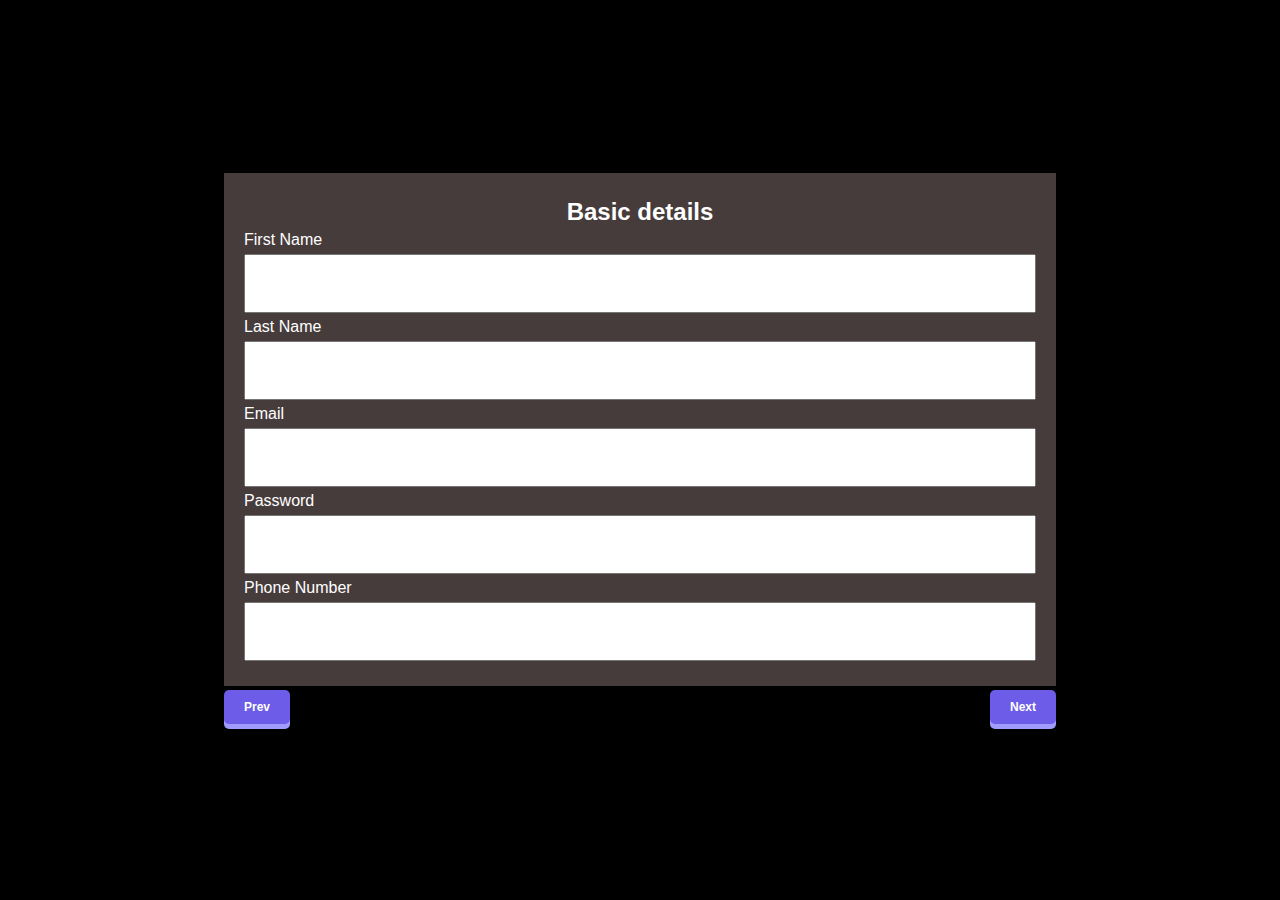
==== index.html @ 876476d2 "initial-commit" ====
<!DOCTYPE html>
<html lang="en">
<head>
    <meta charset="UTF-8">
    <meta name="viewport" content="width=device-width, initial-scale=1.0">
    <title>Document</title>
    <link rel="stylesheet" href="index.css">
</head>
<body>
    
    <div class="container">
        <div class="formOne">
            <div class="formOneHeading">
                <h2>Basic details</h2>
            </div>
            <div>
                <div class="inputBlocks">
                    <label for="firstname">First Name</label>
                    <input class="inputbox" type="text" name="firstname" id="firstname" onkeyup="handleInputChange2(event,  'formOne', 'firstname', 1)" onkeydown="handleInputChange(event, 'formOne', 'firstname')">
                    <p></p>
                </div>
                <div class="inputBlocks">
                    <label for="lastname">Last Name</label>
                    <input class="inputbox" type="text" name="lastname" id="lastname" onkeyup="handleInputChange2(event,  'formOne', 'lastname', 2)" onkeydown="handleInputChange(event, 'formOne', 'lastname')">
                    <p></p>
                </div>
                <div class="inputBlocks">
                    <label for="email">Email</label>
                    <input class="inputbox" type="email" name="email" id="firstname" onkeyup="handleInputChange(event, 'formOne', 'email', 3)">
                    <p></p>
                </div>
                <div class="inputBlocks">
                    <label for="password">Password</label>
                    <input class="inputbox" type="text" name="password" id="password" onkeyup="handleInputChange(event, 'formOne', 'password', 4)">
                    <p></p>
                </div>
                <div class="inputBlocks">
                    <label for="phonenumber">Phone Number</label>
                    <input class="inputbox" maxlength="10" type="text" name="phonenumber" id="phonenumber" onkeyup="handleInputChange(event, 'formOne', 'phonenumber', 5)" onkeydown="handleInputChange2(event, 'formOne', 'phonenumber', 5)">
                    <p></p>
                </div>
            </div>
        </div>
        <div class="formTwo hideElement">
            <div>
                <h2 class="formTwoHeading">Personal details</h2>
            </div>
            <div>
                <div class="inputBlocks">
                    <label for="address">Address</label>
                    <textarea class="inputbox" type="text" name="address" id="address" onkeyup="handleInputChange(event,  'formTwo', 'address', 1)"></textarea>
                    <p></p>
                </div>
                <div class="inputBlocks">
                    <label for="dateofbirth">DOB</label>
                    <input class="inputbox" type="date" name="dateofbirth" id="" onchange="handleOnChangeFunction(event,  'formTwo', 'dob', 2)">
                    <p></p>
                </div>
                <div class="inputBlocks">
                    <label for="">Marital Status</label>
                    <select class="inputbox" name="maritalstatus" onchange="handleOnChangeFunction(event,  'formTwo', 'maritalstatus', 3)">
                        <option value="" selected disabled></option>
                        <option value="Married">Married</option>
                        <option value="Single">Single</option>
                        <option value="Un-Married">Un-Married</option>
                        <option value="Divoced">Divoced</option>
                    </select>
                    <p></p>
                </div>
                <div class="inputBlocks">
                    <label for="">Gender</label>
                    <select name="gender" id="" class="inputbox" onchange="handleOnChangeFunction(event, 'formTwo', 'gender', 4)">
                        <option value="" selected disabled></option>
                        <option value="Male" >Male</option>
                        <option value="Female" >Female</option>
                        <option value="Other" >Other</option>
                    </select>
                    <p></p>
                </div>
                <div class="inputBlocks">
                    <label for="">Work Experience in Years</label>
                    <input class="inputbox" type="text" name="workexperience" id="" onkeyup="handleInputChange2(event, 'formTwo', 'work-x', 5)"  onkeydown="handleInputChange(event, 'formTwo', 'work-x', 5)">
                    <p></p>
                </div>
            </div>
        </div>
        <div class="formThree hideElement">
            <h2 class="formThreeHeading">Your Organization</h2>
            <div>
                <div class="inputBlocks">
                    <label for="companyname">Company Name</label>
                    <input class="inputbox" type="text" name="companyname" id="companyname"
                    onkeyup="handleInputChange2(event, 'formThree', 'companyname', 1)"
                    onkeydown="handleInputChange(event, 'formThree', 'companyname', 1)">
                    <p></p>
                </div>
                <div class="inputBlocks">
                    <label for="yearsworked">Years worked</label>
                    <input class="inputbox" type="text" name="yearsworked" id="yearsworked"
                    onkeydown="handleInputChange(event, 'formThree', 'yearsworked', 2)"
                    onkeyup="handleInputChange2(event, 'formThree', 'yearsworked', 2)">
                    <p></p>
                </div>
                <div class="inputBlocks">
                    <label for="">Domain</label>
                    <select name="domain" id="" class="inputbox" 
                    onchange="handleOnChangeFunction(event,  'formThree', 'domain', 3)">
                        <option value="" selected disabled></option>
                        <option value="Frontend">Frontend</option>
                        <option value="Backend">Backend</option>
                        <option value="Fullstack">Fullstack</option>
                        <option value="DevOps">DevOps</option>
                    </select>
                    <p></p>
                </div>

                <div class="inputBlocks">
                    <label for="">Things you have worked on</label>
                    <textarea onkeyup="handleInputChange2(event, 'formThree', 'thingsyouworked', 4)" class="inputbox" name="thingsyouworked" id="" cols="30" rows="9"></textarea>
                    <p></p>
                </div>

            </div>
        </div>

        <div class="controlers">
            <button class="buttonOne" onclick="changeStep('prev')">Prev</button>
            <button class="buttonTwo" onclick="changeStep('next')">Next</button>
        </div>
    </div>

    <script src="./script.js"></script>
</body>
</html>
---- index.css ----
* {
    padding: 0;
    margin: 0;
    box-sizing: border-box;
    font-family: 'Gill Sans', 'Gill Sans MT', Calibri, 'Trebuchet MS', sans-serif;
}

body {
    width: 100vw;
    height: 100vh;
    background-color: black;
    display: flex;
    justify-content: center;
    align-items: center;
    overflow-x: hidden;
}

.container {
    width: 65%;
}

.formOneHeading, .formTwoHeading, .formThreeHeading {
    margin: 5px 0;
    text-align: center;
}

.formOne, .formTwo, .formThree {
    width: 100%;
    height: 100%;
    color: black;
    padding: 20px;
    background-color: #473c3c;
    color: white;
}

/* .formOne {
    background-color: #ccc;
}

.formTwo {
    background-color: #ccc;
}
.formThree {
    background-color: #ccc;
} */

.hideElement {
    display: none;
    opacity: 0;
    animation: fadeOutOne 5s;
}

.visibleElement {
    display: block;
    opacity: 1;
    animation: fadeOutTwo 5s;
}

.controlers {
    display: flex;
    justify-content: space-between;
    margin: 4px 0;
}

button {
    border: none;
    outline: none;
    background-color: #6c5ce7;
    padding: 10px 20px;
    font-size: 12px;
    font-weight: 700;
    color: #fff;
    border-radius: 5px;
    transition: all ease 0.1s;
    box-shadow: 0px 5px 0px 0px #a29bfe;
    cursor: pointer;
}
  
button:active {
    transform: translateY(5px);
    box-shadow: 0px 0px 0px 0px #a29bfe;
}

.inputBlocks {
    width: 100%;
}

.inputBlocks input, select, textarea {
    width: 100%;
    padding: 20px;
    margin: 5px 0;
}

textarea {
    resize: none;
}

.error {
    color: red;
    font-size: 14px;
}
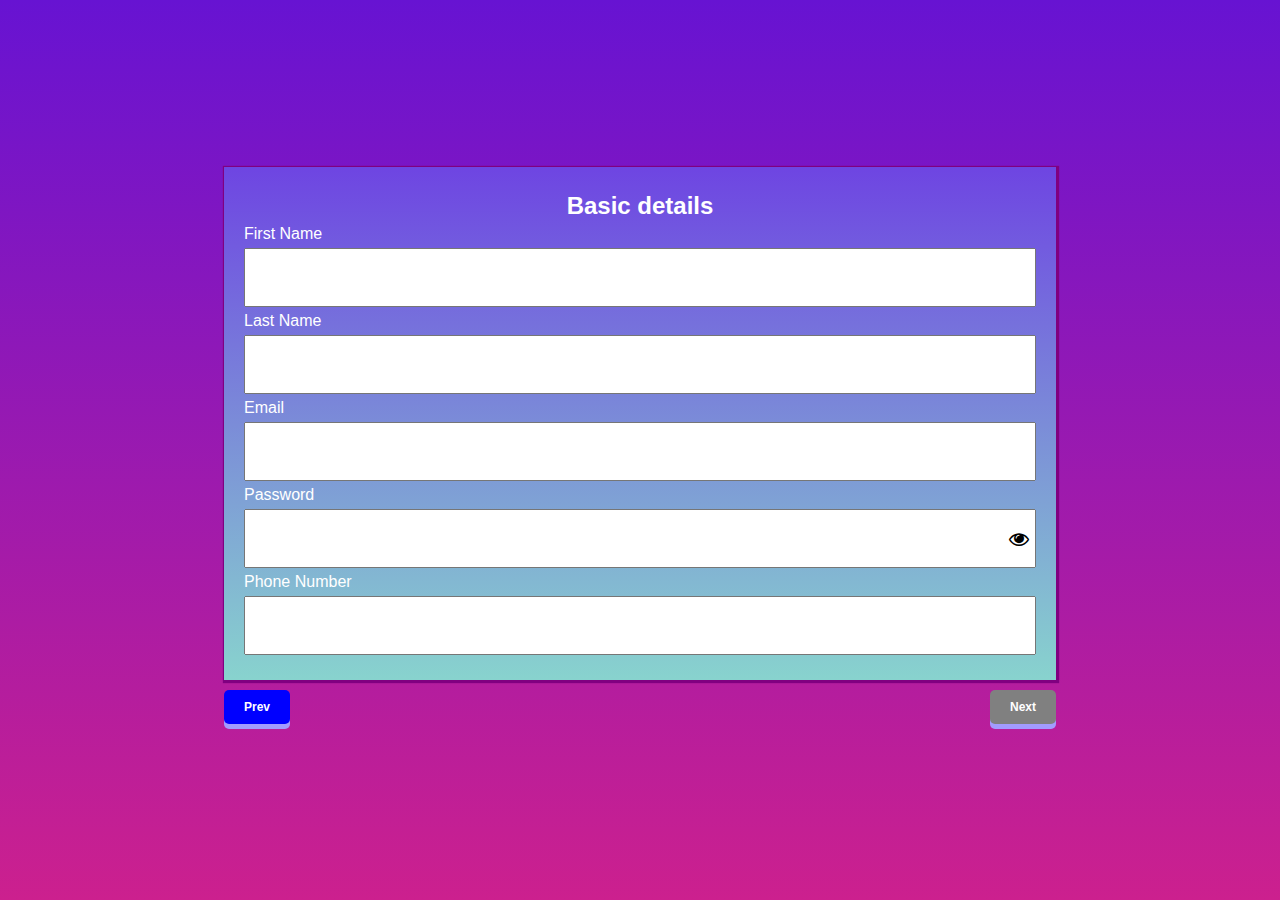
==== commit cd2a7248: "final-commit" ====
--- a/index.html
+++ b/index.html
@@ -5,6 +5,8 @@
     <meta name="viewport" content="width=device-width, initial-scale=1.0">
     <title>Document</title>
     <link rel="stylesheet" href="index.css">
+    <link rel="stylesheet" href="https://cdnjs.cloudflare.com/ajax/libs/font-awesome/4.7.0/css/font-awesome.min.css">
+
 </head>
 <body>
     
@@ -14,118 +16,145 @@
                 <h2>Basic details</h2>
             </div>
             <div>
-                <div class="inputBlocks">
-                    <label for="firstname">First Name</label>
-                    <input class="inputbox" type="text" name="firstname" id="firstname" onkeyup="handleInputChange2(event,  'formOne', 'firstname', 1)" onkeydown="handleInputChange(event, 'formOne', 'firstname')">
-                    <p></p>
-                </div>
-                <div class="inputBlocks">
-                    <label for="lastname">Last Name</label>
-                    <input class="inputbox" type="text" name="lastname" id="lastname" onkeyup="handleInputChange2(event,  'formOne', 'lastname', 2)" onkeydown="handleInputChange(event, 'formOne', 'lastname')">
-                    <p></p>
-                </div>
-                <div class="inputBlocks">
-                    <label for="email">Email</label>
-                    <input class="inputbox" type="email" name="email" id="firstname" onkeyup="handleInputChange(event, 'formOne', 'email', 3)">
-                    <p></p>
-                </div>
-                <div class="inputBlocks">
-                    <label for="password">Password</label>
-                    <input class="inputbox" type="text" name="password" id="password" onkeyup="handleInputChange(event, 'formOne', 'password', 4)">
-                    <p></p>
-                </div>
-                <div class="inputBlocks">
-                    <label for="phonenumber">Phone Number</label>
-                    <input class="inputbox" maxlength="10" type="text" name="phonenumber" id="phonenumber" onkeyup="handleInputChange(event, 'formOne', 'phonenumber', 5)" onkeydown="handleInputChange2(event, 'formOne', 'phonenumber', 5)">
-                    <p></p>
-                </div>
+                <form id="formOne" action="" oninput="handleFormChange(event)">
+                    <div class="inputBlocks">
+                        <label for="firstname">First Name</label>
+                        <input class="inputbox" type="text" name="firstname" id="firstname" 
+                        onkeyup="handleInputChange2(event,  'formOne', 'firstname', 1)"
+                        onkeydown="handleInputChange(event, 'formOne', 'firstname', 1)" />
+                        <p></p>
+                    </div>
+                    <div class="inputBlocks">
+                        <label for="lastname">Last Name</label>
+                        <input class="inputbox" type="text" name="lastname" id="lastname" 
+                        onkeyup="handleInputChange2(event,  'formOne', 'lastname', 2)" 
+                        onkeydown="handleInputChange(event, 'formOne', 'lastname', 2)" />
+                        <p></p>
+                    </div>
+                    <div class="inputBlocks">
+                        <label for="email">Email</label>
+                        <input class="inputbox" type="email" name="email" id="email"
+                         onkeyup="handleInputChange(event, 'formOne', 'email', 3)" 
+                         onkeydown="handleInputChange2(event, 'formOne', 'email', 3)">
+                        <p></p>
+                    </div>
+                    <div class="inputBlocks">
+                        <label for="password">Password</label>
+                        <input class="inputbox" type="password" name="password" id="password" 
+                        onkeydown="handleInputChange2(event,  'formOne', 'password', 4)"
+                        onkeyup="handleInputChange(event, 'formOne', 'password', 4)">
+                        <i class="eyeButton fa fa-eye" onclick="togglePassword()"></i>
+                        </input>
+                        <p></p>
+                    </div>
+                    <div class="inputBlocks">
+                        <label for="phonenumber">Phone Number</label>
+                        <input class="inputbox" maxlength="10" type="text" name="phonenumber" id="phonenumber" 
+                        onkeyup="handleInputChange(event, 'formOne', 'phonenumber', 5)"
+                        onkeydown="handleInputChange2(event, 'formOne', 'phonenumber', 5)">
+                        <p></p>
+                    </div>
+                </form>                
             </div>
         </div>
+        
         <div class="formTwo hideElement">
             <div>
                 <h2 class="formTwoHeading">Personal details</h2>
             </div>
             <div>
-                <div class="inputBlocks">
-                    <label for="address">Address</label>
-                    <textarea class="inputbox" type="text" name="address" id="address" onkeyup="handleInputChange(event,  'formTwo', 'address', 1)"></textarea>
-                    <p></p>
-                </div>
-                <div class="inputBlocks">
-                    <label for="dateofbirth">DOB</label>
-                    <input class="inputbox" type="date" name="dateofbirth" id="" onchange="handleOnChangeFunction(event,  'formTwo', 'dob', 2)">
-                    <p></p>
-                </div>
-                <div class="inputBlocks">
-                    <label for="">Marital Status</label>
-                    <select class="inputbox" name="maritalstatus" onchange="handleOnChangeFunction(event,  'formTwo', 'maritalstatus', 3)">
-                        <option value="" selected disabled></option>
-                        <option value="Married">Married</option>
-                        <option value="Single">Single</option>
-                        <option value="Un-Married">Un-Married</option>
-                        <option value="Divoced">Divoced</option>
-                    </select>
-                    <p></p>
-                </div>
-                <div class="inputBlocks">
-                    <label for="">Gender</label>
-                    <select name="gender" id="" class="inputbox" onchange="handleOnChangeFunction(event, 'formTwo', 'gender', 4)">
-                        <option value="" selected disabled></option>
-                        <option value="Male" >Male</option>
-                        <option value="Female" >Female</option>
-                        <option value="Other" >Other</option>
-                    </select>
-                    <p></p>
-                </div>
-                <div class="inputBlocks">
-                    <label for="">Work Experience in Years</label>
-                    <input class="inputbox" type="text" name="workexperience" id="" onkeyup="handleInputChange2(event, 'formTwo', 'work-x', 5)"  onkeydown="handleInputChange(event, 'formTwo', 'work-x', 5)">
-                    <p></p>
-                </div>
+                <form id="formTwo" action="" oninput="handleFormChange(event)">
+                    <div class="inputBlocks">
+                        <label for="address">Address</label>
+                        <textarea class="inputbox" value="" type="text" name="address" id="address"
+                        onkeyup="handleInputChange(event,  'formTwo', 'address', 1)"
+                        onchange="handleOnChangeFunction(event, 'formTwo', 'address', 1)"
+                        ></textarea>
+                        <p></p>
+                    </div>
+                    <div class="inputBlocks">
+                        <label for="dateofbirth">DOB</label>
+                        <input value="" class="inputbox" type="date" name="dateofbirth" id=""
+                        onchange="handleOnChangeFunction(event, 'formTwo', 'dob', 2)">
+                        <p></p>
+                    </div>
+                    <div class="inputBlocks">
+                        <label for="">Marital Status</label>
+                        <select value="" class="inputbox" name="maritalstatus" onchange="handleOnChangeFunction(event,  'formTwo', 'maritalstatus', 3)">
+                            <option value="" selected disabled></option>
+                            <option value="Married">Married</option>
+                            <option value="Single">Single</option>
+                            <option value="Un-Married">Un-Married</option>
+                            <option value="Divoced">Divoced</option>
+                        </select>
+                        <p></p>
+                    </div>
+                    <div class="inputBlocks">
+                        <label for="">Gender</label>
+                        <select value="" name="gender" id="" class="inputbox" onchange="handleOnChangeFunction(event, 'formTwo', 'gender', 4)">
+                            <option value="" selected disabled></option>
+                            <option value="Male" >Male</option>
+                            <option value="Female" >Female</option>
+                            <option value="Other" >Other</option>
+                        </select>
+                        <p></p>
+                    </div>
+                    <div class="inputBlocks">
+                        <label for="">Work Experience in Years</label>
+                        <input value="" class="inputbox" type="text" name="workexperience" id="workexperience" onkeyup="handleInputChange2(event, 'formTwo', 'work-x', 5)"  onkeydown="handleInputChange(event, 'formTwo', 'work-x', 5)">
+                        <p></p>
+                    </div>
+                </form>
             </div>
         </div>
+
         <div class="formThree hideElement">
             <h2 class="formThreeHeading">Your Organization</h2>
             <div>
-                <div class="inputBlocks">
-                    <label for="companyname">Company Name</label>
-                    <input class="inputbox" type="text" name="companyname" id="companyname"
-                    onkeyup="handleInputChange2(event, 'formThree', 'companyname', 1)"
-                    onkeydown="handleInputChange(event, 'formThree', 'companyname', 1)">
-                    <p></p>
-                </div>
-                <div class="inputBlocks">
-                    <label for="yearsworked">Years worked</label>
-                    <input class="inputbox" type="text" name="yearsworked" id="yearsworked"
-                    onkeydown="handleInputChange(event, 'formThree', 'yearsworked', 2)"
-                    onkeyup="handleInputChange2(event, 'formThree', 'yearsworked', 2)">
-                    <p></p>
-                </div>
-                <div class="inputBlocks">
-                    <label for="">Domain</label>
-                    <select name="domain" id="" class="inputbox" 
-                    onchange="handleOnChangeFunction(event,  'formThree', 'domain', 3)">
-                        <option value="" selected disabled></option>
-                        <option value="Frontend">Frontend</option>
-                        <option value="Backend">Backend</option>
-                        <option value="Fullstack">Fullstack</option>
-                        <option value="DevOps">DevOps</option>
-                    </select>
-                    <p></p>
-                </div>
+                <form id="formThree" action="" oninput="handleFormChange(event)">
+                    <div class="inputBlocks">
+                        <label for="companyname">Company Name</label>
+                        <input class="inputbox" type="text" name="companyname" id="companyname"
+                        onkeyup="handleInputChange2(event, 'formThree', 'companyname', 1)"
+                        onkeydown="handleInputChange(event, 'formThree', 'companyname', 1)"
+                        onchange="handleOnChangeFunction(event, 'formThree', 'companyname', 1)" />
+                        <p></p>
+                    </div>
+                    <div class="inputBlocks">
+                        <label for="yearsworked">Years worked</label>
+                        <input class="inputbox" type="text" name="yearsworked" id="yearsworked"
+                        onkeydown="handleInputChange(event, 'formThree', 'yearsworked', 2)"
+                        onkeyup="handleInputChange2(event, 'formThree', 'yearsworked', 2)"
+                        onchange="handleOnChangeFunction(event, 'formThree', 'yearsworked', 2)" />
+                        <p></p>
+                    </div>
+                    <div class="inputBlocks">
+                        <label for="">Domain</label>
+                        <select name="domain" id="" class="inputbox"
+                        onchange="handleOnChangeFunction(event,  'formThree', 'domain', 3)">
+                            <option value="" selected disabled></option>
+                            <option value="Frontend">Frontend</option>
+                            <option value="Backend">Backend</option>
+                            <option value="Fullstack">Fullstack</option>
+                            <option value="DevOps">DevOps</option>
+                        </select>
+                        <p></p>
+                    </div>
 
-                <div class="inputBlocks">
-                    <label for="">Things you have worked on</label>
-                    <textarea onkeyup="handleInputChange2(event, 'formThree', 'thingsyouworked', 4)" class="inputbox" name="thingsyouworked" id="" cols="30" rows="9"></textarea>
-                    <p></p>
-                </div>
-
+                    <div class="inputBlocks">
+                        <label for="">Things you have worked on</label>
+                        <textarea onkeyup="handleInputChange2(event, 'formThree', 'thingsyouworked', 4)" 
+                        onchange="handleOnChangeFunction(event,  'formThree', 'thingsyouworked', 4)"
+                        class="inputbox" name="thingsyouworked" id="" cols="30" rows="9"></textarea>
+                        <p></p>
+                    </div>
+                </form>
             </div>
         </div>
 
         <div class="controlers">
             <button class="buttonOne" onclick="changeStep('prev')">Prev</button>
-            <button class="buttonTwo" onclick="changeStep('next')">Next</button>
+            <button class="buttonTwo" disabled onclick="changeStep('next')">Next</button>
         </div>
     </div>
 
--- a/index.css
+++ b/index.css
@@ -8,11 +8,11 @@
 body {
     width: 100vw;
     height: 100vh;
-    background-color: black;
     display: flex;
     justify-content: center;
     align-items: center;
     overflow-x: hidden;
+    background-image: linear-gradient(to top, #cc208e 0%, #6713d2 100%);
 }
 
 .container {
@@ -27,22 +27,12 @@
 .formOne, .formTwo, .formThree {
     width: 100%;
     height: 100%;
-    color: black;
+    color: white;
     padding: 20px;
-    background-color: #473c3c;
-    color: white;
+    background-image: linear-gradient(to top, #88d3ce 0%, #6e45e2 100%);
+    box-shadow: 1px 1px 1px 2px purple;
 }
-
-/* .formOne {
-    background-color: #ccc;
-}
-
-.formTwo {
-    background-color: #ccc;
-}
-.formThree {
-    background-color: #ccc;
-} */
+ 
 
 .hideElement {
     display: none;
@@ -59,13 +49,27 @@
 .controlers {
     display: flex;
     justify-content: space-between;
-    margin: 4px 0;
+    margin: 10px 0;
 }
 
-button {
+.buttonTwo {
     border: none;
     outline: none;
-    background-color: #6c5ce7;
+    background-color: grey;
+    padding: 10px 20px;
+    font-size: 12px;
+    font-weight: 700;
+    color: #fff;
+    border-radius: 5px;
+    transition: all ease 0.1s;
+    box-shadow: 0px 5px 0px 0px #a29bfe;
+    cursor: not-allowed;
+}
+
+.buttonOne{
+    border: none;
+    outline: none;
+    background-color: blue;
     padding: 10px 20px;
     font-size: 12px;
     font-weight: 700;
@@ -74,6 +78,30 @@
     transition: all ease 0.1s;
     box-shadow: 0px 5px 0px 0px #a29bfe;
     cursor: pointer;
+}
+
+.formOne #password {
+    position: relative;
+}
+
+.formOne .eyeButton {
+    position: absolute;
+    transform: translate(-27px, 25px);
+    color: black;
+    cursor: pointer;
+    font-size: 20px;
+}
+
+.btnDisable {
+    cursor: not-allowed;
+    background-color: grey;
+    color: white;
+}
+
+.btnEnable {
+    cursor: pointer;
+    background-color: blue;
+    color: white;
 }
   
 button:active {
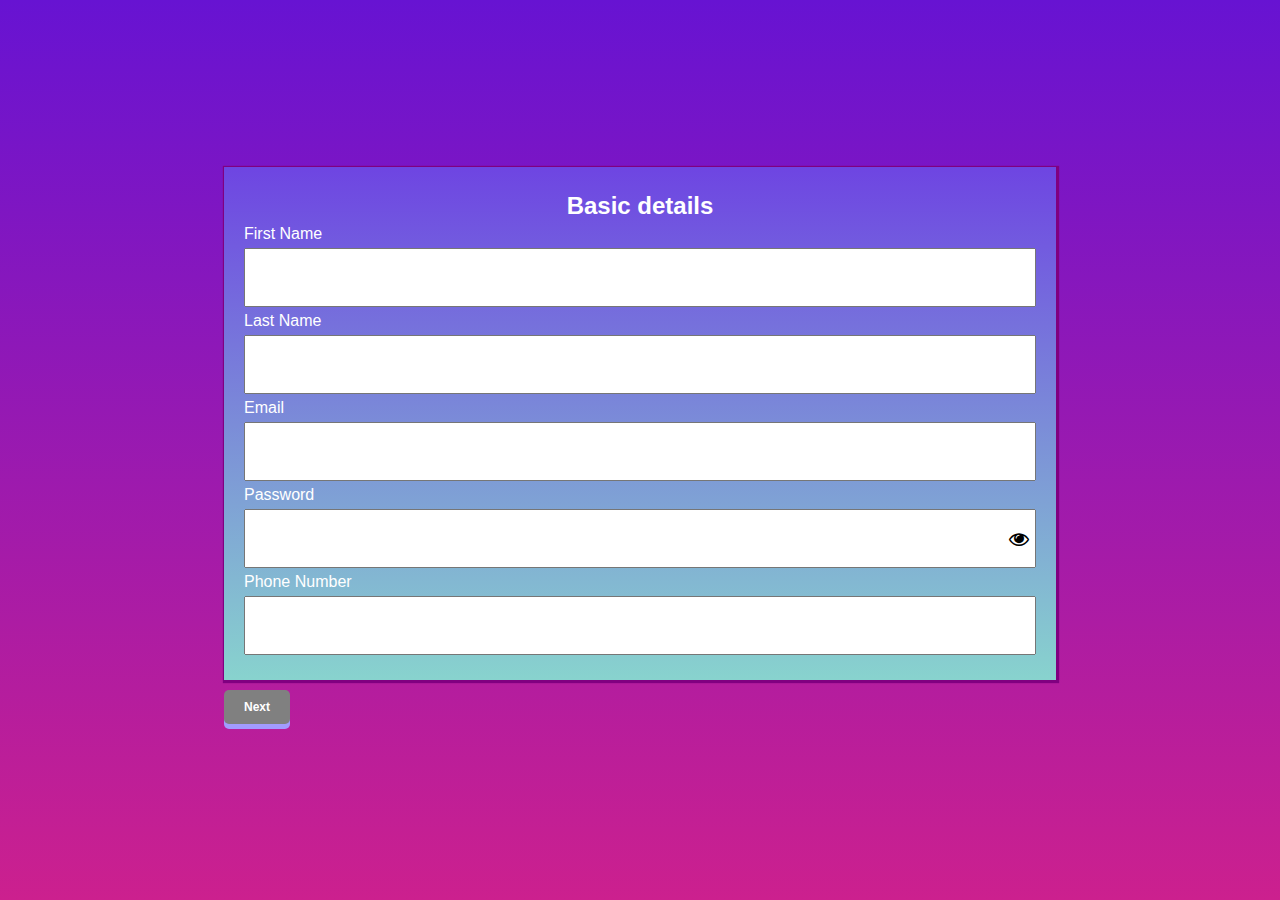
==== commit c876cebf: "fixed-previous-button" ====
--- a/index.html
+++ b/index.html
@@ -4,7 +4,7 @@
     <meta charset="UTF-8">
     <meta name="viewport" content="width=device-width, initial-scale=1.0">
     <title>Document</title>
-    <link rel="stylesheet" href="index.css">
+    <link rel="stylesheet" href="./public/styles/index.css">
     <link rel="stylesheet" href="https://cdnjs.cloudflare.com/ajax/libs/font-awesome/4.7.0/css/font-awesome.min.css">
 
 </head>
@@ -43,8 +43,8 @@
                         <input class="inputbox" type="password" name="password" id="password" 
                         onkeydown="handleInputChange2(event,  'formOne', 'password', 4)"
                         onkeyup="handleInputChange(event, 'formOne', 'password', 4)">
+                        </input>
                         <i class="eyeButton fa fa-eye" onclick="togglePassword()"></i>
-                        </input>
                         <p></p>
                     </div>
                     <div class="inputBlocks">
@@ -57,7 +57,7 @@
                 </form>                
             </div>
         </div>
-        
+
         <div class="formTwo hideElement">
             <div>
                 <h2 class="formTwoHeading">Personal details</h2>
@@ -74,7 +74,7 @@
                     </div>
                     <div class="inputBlocks">
                         <label for="dateofbirth">DOB</label>
-                        <input value="" class="inputbox" type="date" name="dateofbirth" id=""
+                        <input max="2020-11-25" value="" class="inputbox" type="date" name="dateofbirth" id="dateofbirth"
                         onchange="handleOnChangeFunction(event, 'formTwo', 'dob', 2)">
                         <p></p>
                     </div>
@@ -158,7 +158,7 @@
         </div>
     </div>
 
-    <script src="./script.js"></script>
+    <script src="./public/scripts/script.js"></script>
 </body>
 </html>
 
--- a/public/styles/index.css
+++ b/public/styles/index.css
@@ -0,0 +1,133 @@
+* {
+    padding: 0;
+    margin: 0;
+    box-sizing: border-box;
+    font-family: 'Gill Sans', 'Gill Sans MT', Calibri, 'Trebuchet MS', sans-serif;
+}
+
+body {
+    width: 100vw;
+    height: 100vh;
+    display: flex;
+    justify-content: center;
+    align-items: center;
+    overflow-x: hidden;
+    background-image: linear-gradient(to top, #cc208e 0%, #6713d2 100%);
+}
+
+input {
+    margin: 5px 10px;
+}
+
+.container {
+    width: 65%;
+}
+
+.formOneHeading, .formTwoHeading, .formThreeHeading {
+    margin: 5px 0;
+    text-align: center;
+}
+
+.formOne, .formTwo, .formThree {
+    width: 100%;
+    height: 100%;
+    color: white;
+    padding: 20px;
+    background-image: linear-gradient(to top, #88d3ce 0%, #6e45e2 100%);
+    box-shadow: 1px 1px 1px 2px purple;
+}
+ 
+
+.hideElement {
+    display: none;
+    opacity: 0;
+    animation: fadeOutOne 5s;
+}
+
+.visibleElement {
+    display: block;
+    opacity: 1;
+    animation: fadeOutTwo 5s;
+}
+
+.controlers {
+    display: flex;
+    justify-content: space-between;
+    margin: 10px 0;
+}
+
+.buttonTwo {
+    border: none;
+    outline: none;
+    background-color: grey;
+    padding: 10px 20px;
+    font-size: 12px;
+    font-weight: 700;
+    color: #fff;
+    border-radius: 5px;
+    transition: all ease 0.1s;
+    box-shadow: 0px 5px 0px 0px #a29bfe;
+    cursor: not-allowed;
+}
+
+.buttonOne{
+    border: none;
+    outline: none;
+    background-color: blue;
+    padding: 10px 20px;
+    font-size: 12px;
+    font-weight: 700;
+    color: #fff;
+    border-radius: 5px;
+    transition: all ease 0.1s;
+    box-shadow: 0px 5px 0px 0px #a29bfe;
+    cursor: pointer;
+}
+
+.formOne #password {
+    position: relative;
+}
+
+.formOne .eyeButton {
+    position: absolute;
+    transform: translate(-27px, 25px);
+    color: black;
+    cursor: pointer;
+    font-size: 20px;
+}
+
+.btnDisable {
+    cursor: not-allowed;
+    background-color: grey;
+    color: white;
+}
+
+.btnEnable {
+    cursor: pointer;
+    background-color: blue;
+    color: white;
+}
+  
+button:active {
+    transform: translateY(5px);
+    box-shadow: 0px 0px 0px 0px #a29bfe;
+}
+
+.inputBlocks {
+    width: 100%;
+}
+
+.inputBlocks input, select, textarea {
+    width: 100%;
+    padding: 20px;
+    margin: 5px 0;
+}
+
+textarea {
+    resize: none;
+}
+
+.error {
+    color: red;
+    font-size: 14px;
+}